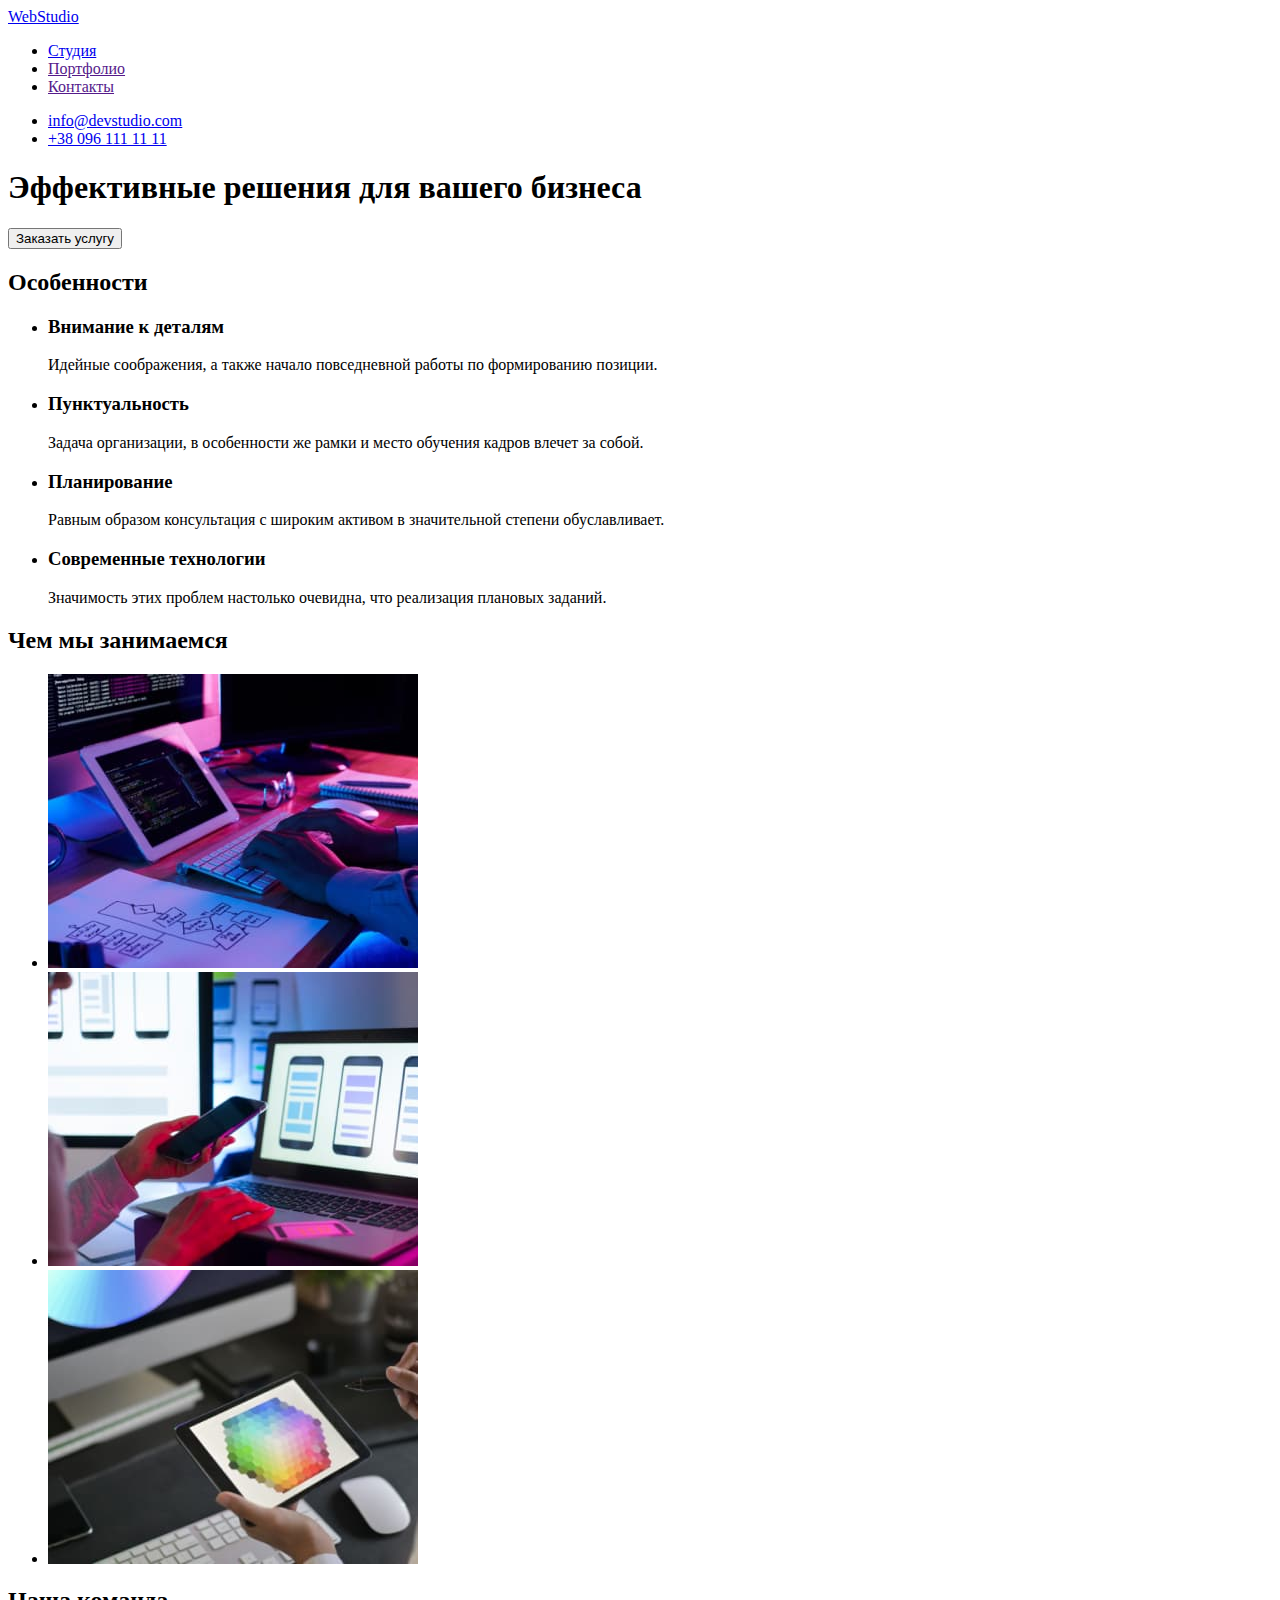
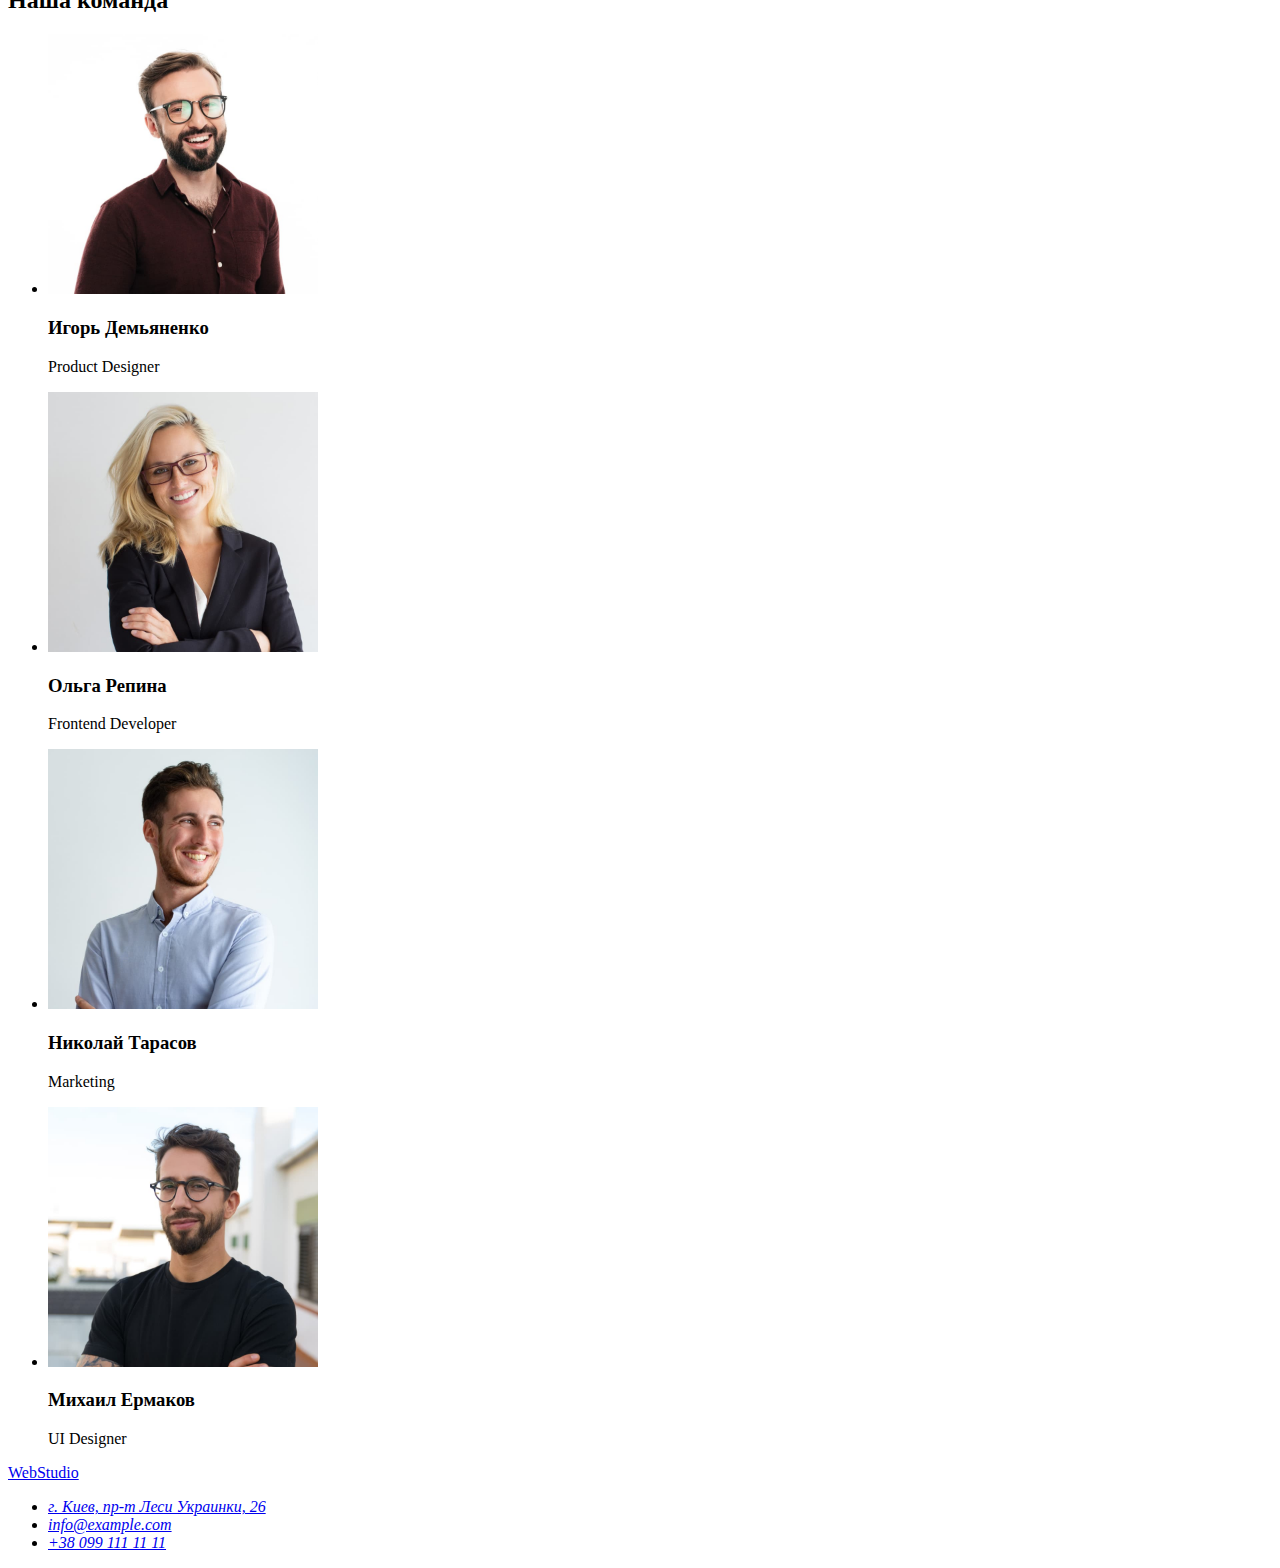
==== index.html @ bd2b3328 "cloned hw-01" ====
<!DOCTYPE html>
<html lang="ru">
  <head>
    <meta charset="utf-8" />
    <meta name="viewport" content="width=device-width, initial-scale=1.0" />
    <title>Студия</title>
  </head>

  <body>
    <!-- Верхняя линия -->
    <header>
      <nav>
        <a href="/index.html">WebStudio</a>

        <ul>
          <li><a href="/index.html">Студия</a></li>
          <li><a href="">Портфолио</a></li>
          <li><a href="">Контакты</a></li>
        </ul>
      </nav>

      <ul>
        <li><a href="mailto:info@devstudio.com">info@devstudio.com</a></li>
        <li><a href="tel:+380961111111">+38 096 111 11 11</a></li>
      </ul>
    </header>

    <main>
      <!-- Шапка -->
      <section>
        <h1>Эффективные решения для вашего бизнеса</h1>
        <button type="button">Заказать услугу</button>
      </section>

      <!-- Особенности -->
      <section>
        <h2>Особенности</h2>
        <!-- потім заховати заголовок за допомогою CSS -->
        <ul>
          <li>
            <h3>Внимание к деталям</h3>
            <p>Идейные соображения, а также начало повседневной работы по формированию позиции.</p>
          </li>
          <li>
            <h3>Пунктуальность</h3>
            <p>
              Задача организации, в особенности же рамки и место обучения кадров влечет за собой.
            </p>
          </li>
          <li>
            <h3>Планирование</h3>
            <p>
              Равным образом консультация с широким активом в значительной степени обуславливает.
            </p>
          </li>
          <li>
            <h3>Современные технологии</h3>
            <p>Значимость этих проблем настолько очевидна, что реализация плановых заданий.</p>
          </li>
        </ul>
      </section>

      <!-- Чем мы занимаемся -->
      <section>
        <h2>Чем мы занимаемся</h2>
        <ul>
          <li>
            <img
              src="./images/image1.jpg"
              alt="Программист работает за письменным столом в офисе"
              width="370"
              height="294"
            />
          </li>
          <li>
            <img
              src="./images/image2.jpg"
              alt="Дизайнер разрабатывает разметку страницы мобильного приложения"
              width="370"
              height="294"
            />
          </li>
          <li>
            <img
              src="./images/image3.jpg"
              alt="Веб-дизайнер использует графический планшет для выбора цвета"
              width="370"
              height="294"
            />
          </li>
        </ul>
      </section>

      <!-- Наша команда -->
      <section>
        <h2>Наша команда</h2>
        <ul>
          <li>
            <img
              src="./images/person1.jpg"
              alt="Портретный снимок Игоря Демьяненко"
              width="270"
              height="260"
            />
            <h3>Игорь Демьяненко</h3>
            <p lang="en">Product Designer</p>
          </li>
          <li>
            <img
              src="./images/person2.jpg"
              alt="Портретный снимок Ольги Репиной"
              width="270"
              height="260"
            />
            <h3>Ольга Репина</h3>
            <p lang="en">Frontend Developer</p>
          </li>
          <li>
            <img
              src="./images/person3.jpg"
              alt="Портретный снимок Николая Тарасова"
              width="270"
              height="260"
            />
            <h3>Николай Тарасов</h3>
            <p lang="en">Marketing</p>
          </li>
          <li>
            <img
              src="./images/person4.jpg"
              alt="Портретный снимок Михаила Ермакова"
              width="270"
              height="260"
            />
            <h3>Михаил Ермаков</h3>
            <p lang="en">UI Designer</p>
          </li>
        </ul>
      </section>
    </main>

    <!-- Подвал -->
    <footer>
      <a href="/index.html">WebStudio</a>

      <address>
        <ul>
          <li>
            <a
              href="https://goo.gl/maps/U4X4pfhqNdWfzUZQ7"
              target="_blank"
              rel="noopener nofollow noreferrer"
              >г. Киев, пр-т Леси Украинки, 26</a
            >
          </li>
          <li>
            <a href="mailto:info@example.com">info@example.com</a>
          </li>
          <li>
            <a href="tel:+380991111111">+38 099 111 11 11</a>
          </li>
        </ul>
      </address>
    </footer>
  </body>
</html>
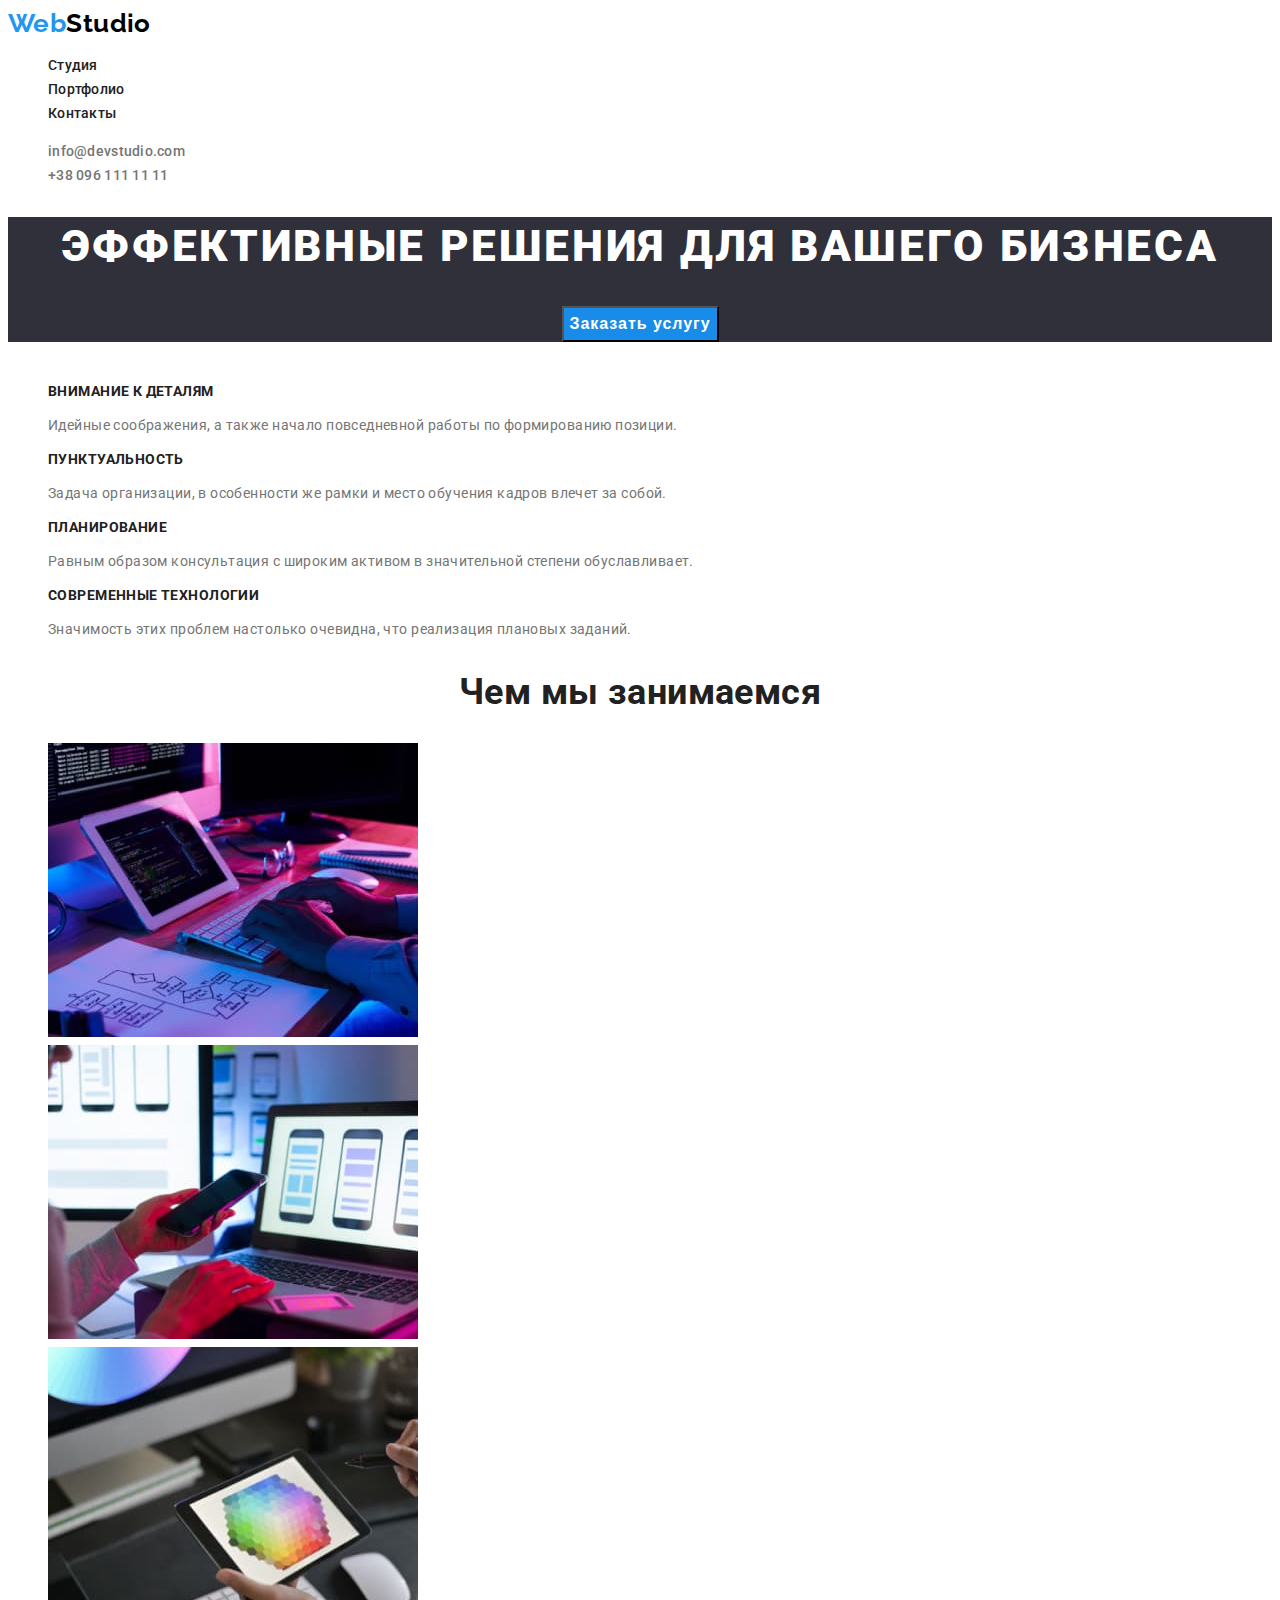
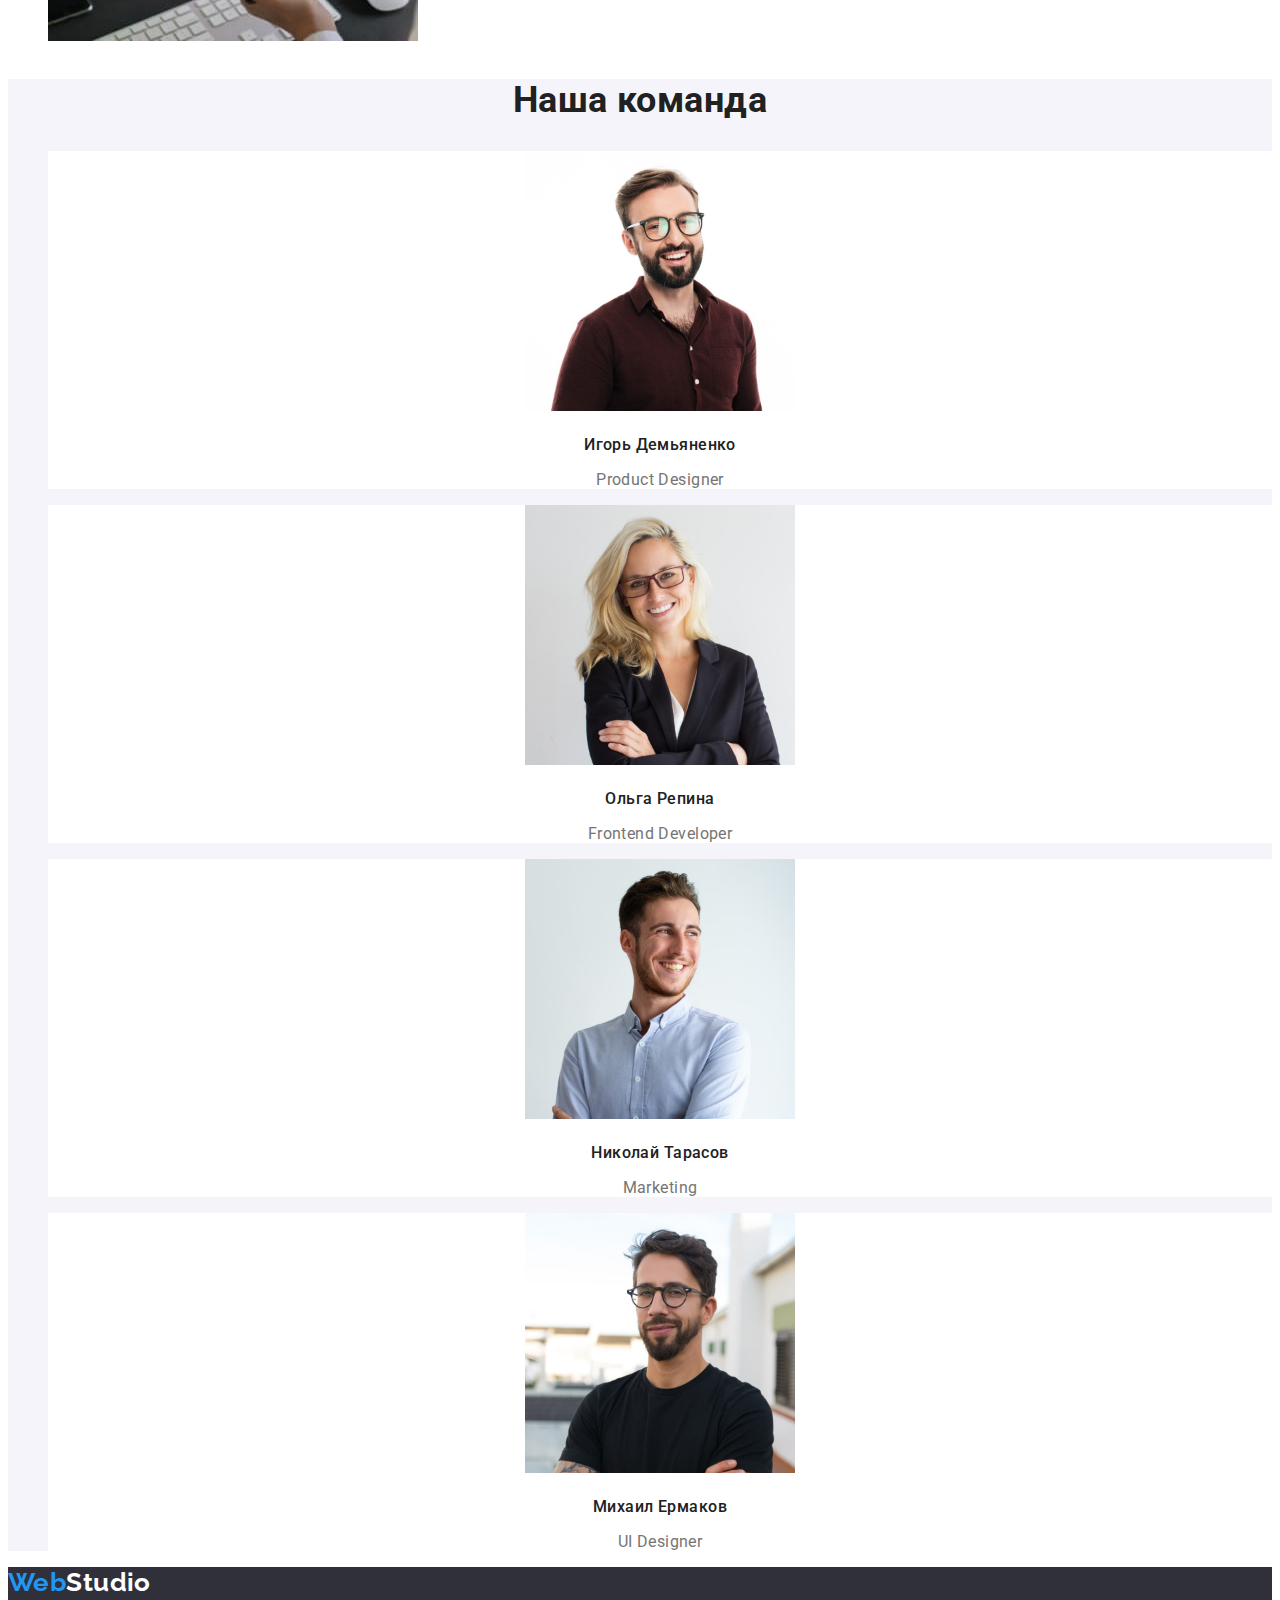
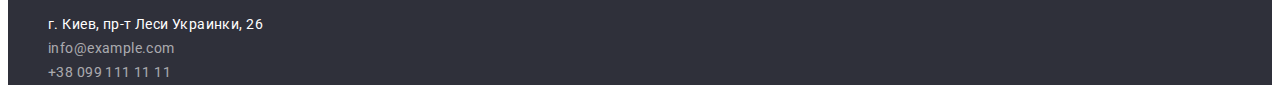
==== commit 56dc7db4: "finished page Студия" ====
--- a/index.html
+++ b/index.html
@@ -4,57 +4,65 @@
     <meta charset="utf-8" />
     <meta name="viewport" content="width=device-width, initial-scale=1.0" />
     <title>Студия</title>
+    <link rel="preconnect" href="https://fonts.googleapis.com" />
+    <link rel="preconnect" href="https://fonts.gstatic.com" crossorigin />
+    <link
+      href="https://fonts.googleapis.com/css2?family=Raleway:wght@700&family=Roboto:wght@400;500;700;900&display=swap"
+      rel="stylesheet"
+    />
+    <link rel="stylesheet" href="./css/styles.css" />
   </head>
 
   <body>
     <!-- Верхняя линия -->
-    <header>
-      <nav>
-        <a href="/index.html">WebStudio</a>
+    <header class="header">
+      <nav class="nav">
+        <a class="link logo" href="/index.html">Web<span class="header-logo">Studio</span></a>
 
-        <ul>
-          <li><a href="/index.html">Студия</a></li>
-          <li><a href="">Портфолио</a></li>
-          <li><a href="">Контакты</a></li>
+        <ul class="list">
+          <li><a class="link nav-link" href="/index.html">Студия</a></li>
+          <li><a class="link nav-link" href="">Портфолио</a></li>
+          <li><a class="link nav-link" href="">Контакты</a></li>
         </ul>
       </nav>
 
-      <ul>
-        <li><a href="mailto:info@devstudio.com">info@devstudio.com</a></li>
-        <li><a href="tel:+380961111111">+38 096 111 11 11</a></li>
+      <ul class="list">
+        <li>
+          <a class="link header-contact" href="mailto:info@devstudio.com">info@devstudio.com</a>
+        </li>
+        <li><a class="link header-contact" href="tel:+380961111111">+38 096 111 11 11</a></li>
       </ul>
     </header>
 
     <main>
       <!-- Шапка -->
-      <section>
-        <h1>Эффективные решения для вашего бизнеса</h1>
-        <button type="button">Заказать услугу</button>
+      <section class="hero">
+        <h1 class="hero-title">Эффективные решения для вашего бизнеса</h1>
+        <button class="hero-button" type="button">Заказать услугу</button>
       </section>
 
       <!-- Особенности -->
-      <section>
-        <h2>Особенности</h2>
-        <!-- потім заховати заголовок за допомогою CSS -->
-        <ul>
+      <section class="peculiarities">
+        <h2 class="section-title hidden-section-title">Особенности</h2>
+        <ul class="list">
           <li>
-            <h3>Внимание к деталям</h3>
+            <h3 class="peculiar-subtitle">Внимание к деталям</h3>
             <p>Идейные соображения, а также начало повседневной работы по формированию позиции.</p>
           </li>
           <li>
-            <h3>Пунктуальность</h3>
+            <h3 class="peculiar-subtitle">Пунктуальность</h3>
             <p>
               Задача организации, в особенности же рамки и место обучения кадров влечет за собой.
             </p>
           </li>
           <li>
-            <h3>Планирование</h3>
+            <h3 class="peculiar-subtitle">Планирование</h3>
             <p>
               Равным образом консультация с широким активом в значительной степени обуславливает.
             </p>
           </li>
           <li>
-            <h3>Современные технологии</h3>
+            <h3 class="peculiar-subtitle">Современные технологии</h3>
             <p>Значимость этих проблем настолько очевидна, что реализация плановых заданий.</p>
           </li>
         </ul>
@@ -62,8 +70,8 @@
 
       <!-- Чем мы занимаемся -->
       <section>
-        <h2>Чем мы занимаемся</h2>
-        <ul>
+        <h2 class="section-title">Чем мы занимаемся</h2>
+        <ul class="list">
           <li>
             <img
               src="./images/image1.jpg"
@@ -92,61 +100,62 @@
       </section>
 
       <!-- Наша команда -->
-      <section>
-        <h2>Наша команда</h2>
-        <ul>
-          <li>
+      <section class="team">
+        <h2 class="section-title">Наша команда</h2>
+        <ul class="list">
+          <li class="team-member-card">
             <img
               src="./images/person1.jpg"
               alt="Портретный снимок Игоря Демьяненко"
               width="270"
               height="260"
             />
-            <h3>Игорь Демьяненко</h3>
-            <p lang="en">Product Designer</p>
+            <h3 class="team-member-subtitle">Игорь Демьяненко</h3>
+            <p class="team-member-job" lang="en">Product Designer</p>
           </li>
-          <li>
+          <li class="team-member-card">
             <img
               src="./images/person2.jpg"
               alt="Портретный снимок Ольги Репиной"
               width="270"
               height="260"
             />
-            <h3>Ольга Репина</h3>
-            <p lang="en">Frontend Developer</p>
+            <h3 class="team-member-subtitle">Ольга Репина</h3>
+            <p class="team-member-job" lang="en">Frontend Developer</p>
           </li>
-          <li>
+          <li class="team-member-card">
             <img
               src="./images/person3.jpg"
               alt="Портретный снимок Николая Тарасова"
               width="270"
               height="260"
             />
-            <h3>Николай Тарасов</h3>
-            <p lang="en">Marketing</p>
+            <h3 class="team-member-subtitle">Николай Тарасов</h3>
+            <p class="team-member-job" lang="en">Marketing</p>
           </li>
-          <li>
+          <li class="team-member-card">
             <img
               src="./images/person4.jpg"
               alt="Портретный снимок Михаила Ермакова"
               width="270"
               height="260"
             />
-            <h3>Михаил Ермаков</h3>
-            <p lang="en">UI Designer</p>
+            <h3 class="team-member-subtitle">Михаил Ермаков</h3>
+            <p class="team-member-job" lang="en">UI Designer</p>
           </li>
         </ul>
       </section>
     </main>
 
     <!-- Подвал -->
-    <footer>
-      <a href="/index.html">WebStudio</a>
+    <footer class="footer">
+      <a class="link logo" href="/index.html">Web<span class="footer-logo">Studio</span></a>
 
-      <address>
-        <ul>
+      <address class="address">
+        <ul class="list">
           <li>
             <a
+              class="link map-address"
               href="https://goo.gl/maps/U4X4pfhqNdWfzUZQ7"
               target="_blank"
               rel="noopener nofollow noreferrer"
@@ -154,10 +163,10 @@
             >
           </li>
           <li>
-            <a href="mailto:info@example.com">info@example.com</a>
+            <a class="link footer-contact" href="mailto:info@example.com">info@example.com</a>
           </li>
           <li>
-            <a href="tel:+380991111111">+38 099 111 11 11</a>
+            <a class="link footer-contact" href="tel:+380991111111">+38 099 111 11 11</a>
           </li>
         </ul>
       </address>
--- a/css/styles.css
+++ b/css/styles.css
@@ -0,0 +1,159 @@
+:root {
+  /* === colors === */
+  --background-color-main: #fff;
+  --background-color-dark: #2f303a;
+  --background-color-light: #f5f4fa;
+  --color-font-main: #757575;
+  --color-font-dark: #212121;
+  --color-font-light: #fff;
+  --color-font-logo: #000;
+  --color-accent: #2196f3;
+  --color-hero-button: #188ce8;
+  --color-footer-contacts: rgba(255, 255, 255, 0.6);
+}
+
+body {
+  font-family: 'Roboto', sans-serif;
+  font-weight: 400;
+  font-size: 14px;
+  line-height: 1.71;
+  letter-spacing: 0.03em;
+  color: var(--color-font-main);
+  background-color: var(--background-color-main);
+}
+
+/* === components === */
+.link {
+  text-decoration: none;
+  color: inherit;
+}
+
+.link:active,
+.link:hover,
+.link:focus {
+  color: var(--color-accent);
+}
+
+.list {
+  list-style: none;
+}
+
+.logo {
+  font-family: 'Raleway', sans-serif;
+  font-weight: 700;
+  font-size: 26px;
+  line-height: 1.19;
+  color: var(--color-accent);
+}
+
+.section-title {
+  font-weight: 700;
+  font-size: 36px;
+  line-height: 1.17;
+  text-align: center;
+  color: var(--color-font-dark);
+}
+
+/* === Верхняя линия === */
+.header-logo {
+  color: var(--color-font-logo);
+}
+
+.nav-link {
+  font-weight: 500;
+  line-height: 1.14;
+  letter-spacing: 0.02em;
+  color: var(--color-font-dark);
+}
+
+.header-contact {
+  font-weight: 500;
+  line-height: 1.14;
+  letter-spacing: 0.02em;
+}
+
+/* === Шапка === */
+.hero {
+  background-color: var(--background-color-dark);
+  align-items: center;
+  text-align: center;
+}
+
+.hero-title {
+  font-weight: 900;
+  font-size: 44px;
+  line-height: 1.36;
+  letter-spacing: 0.06em;
+  text-transform: uppercase;
+  color: var(--color-font-light);
+}
+
+.hero-button {
+  font-weight: 700;
+  font-size: 16px;
+  line-height: 1.88;
+  letter-spacing: 0.06em;
+  color: var(--color-font-light);
+  background-color: var(--color-hero-button);
+  cursor: pointer;
+}
+
+/* === Особенности === */
+.hidden-section-title {
+  font-weight: 400;
+  font-size: 14px;
+  line-height: 1.14;
+  letter-spacing: 0.02em;
+  color: var(--color-font-light);
+}
+
+.peculiar-subtitle {
+  font-weight: 700;
+  font-size: 14px;
+  line-height: 1.14;
+  text-transform: uppercase;
+  color: var(--color-font-dark);
+}
+
+/* === Наша команда === */
+.team {
+  background-color: var(--background-color-light);
+}
+
+.team-member-card {
+  background-color: var(--background-color-main);
+  text-align: center;
+}
+
+.team-member-subtitle {
+  font-weight: 500;
+  font-size: 16px;
+  line-height: 1.19;
+  color: var(--color-font-dark);
+}
+
+.team-member-job {
+  font-size: 16px;
+  line-height: 1.19;
+}
+
+/* === Подвал === */
+.footer {
+  background-color: var(--background-color-dark);
+}
+
+.footer-logo {
+  color: var(--color-font-light);
+}
+
+.address {
+  font-style: normal;
+}
+
+.map-address {
+  color: var(--color-font-light);
+}
+
+.footer-contact {
+  color: var(--color-footer-contacts);
+}
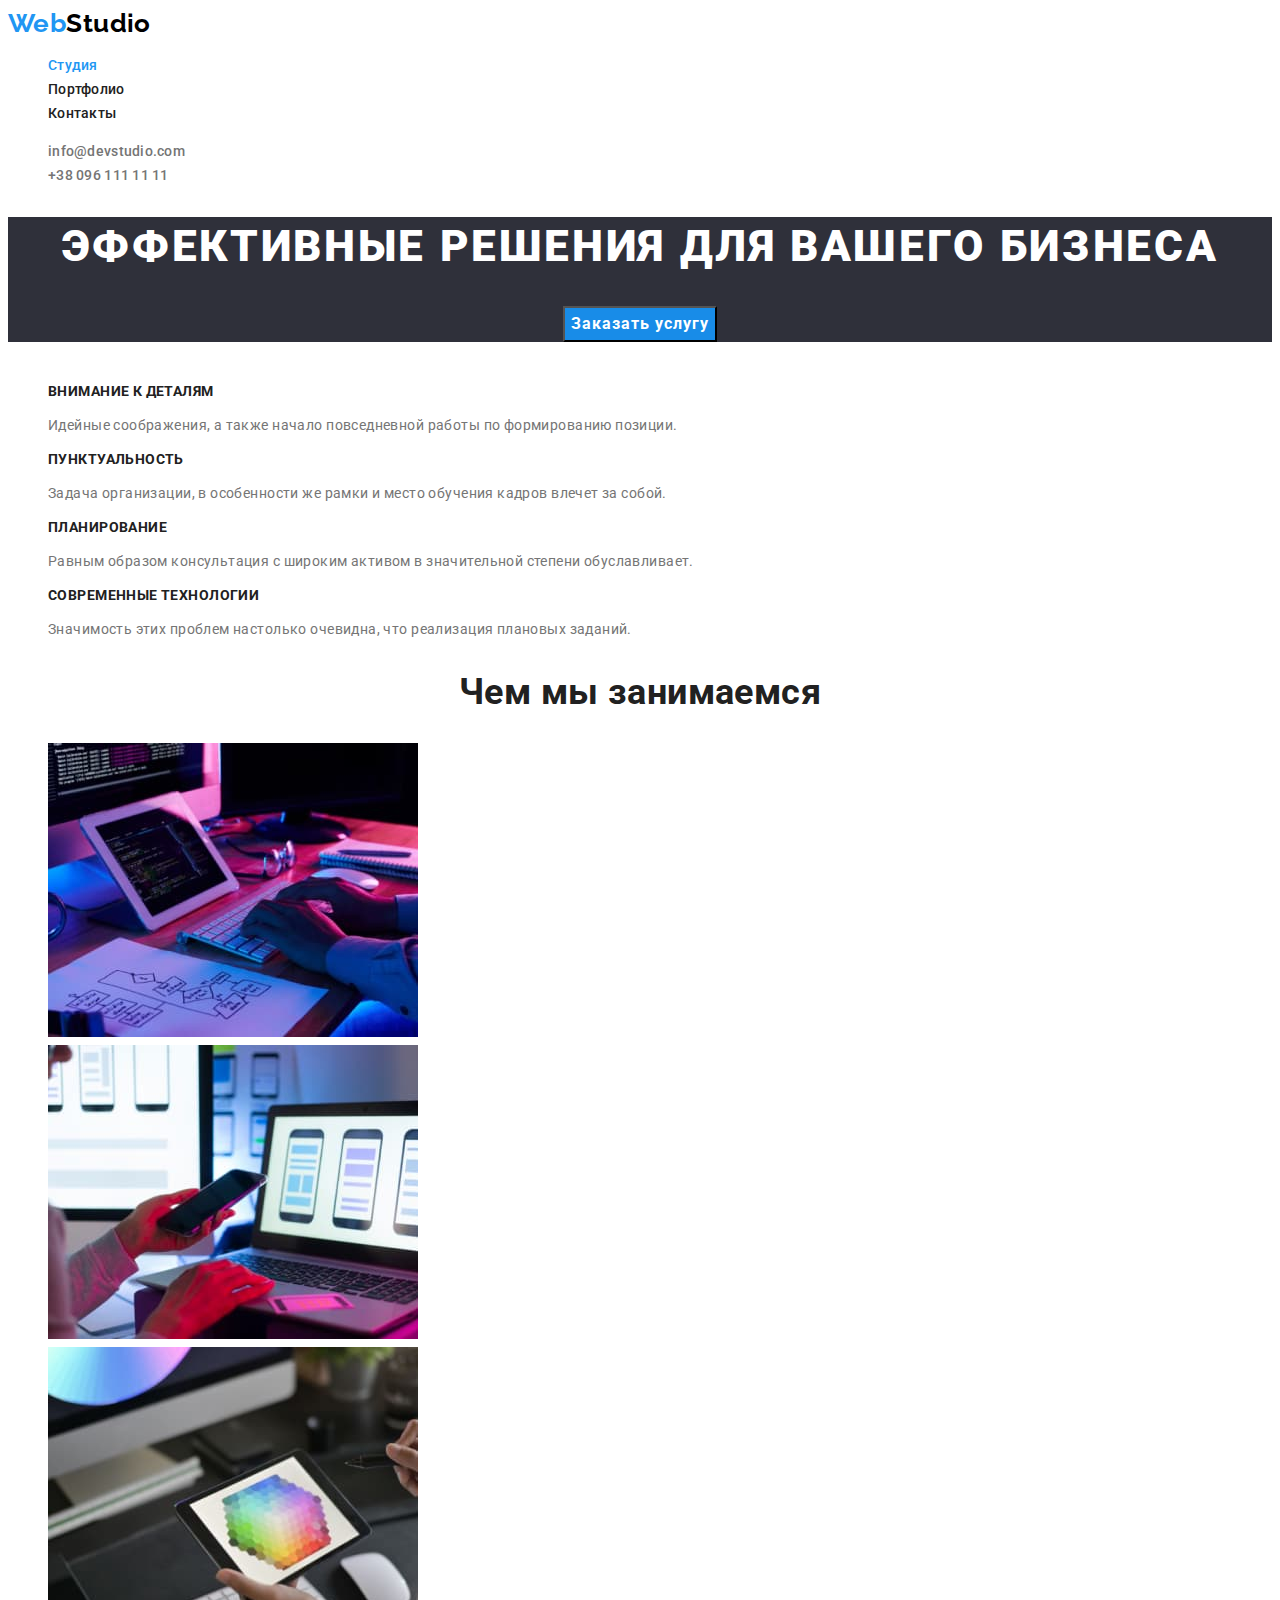
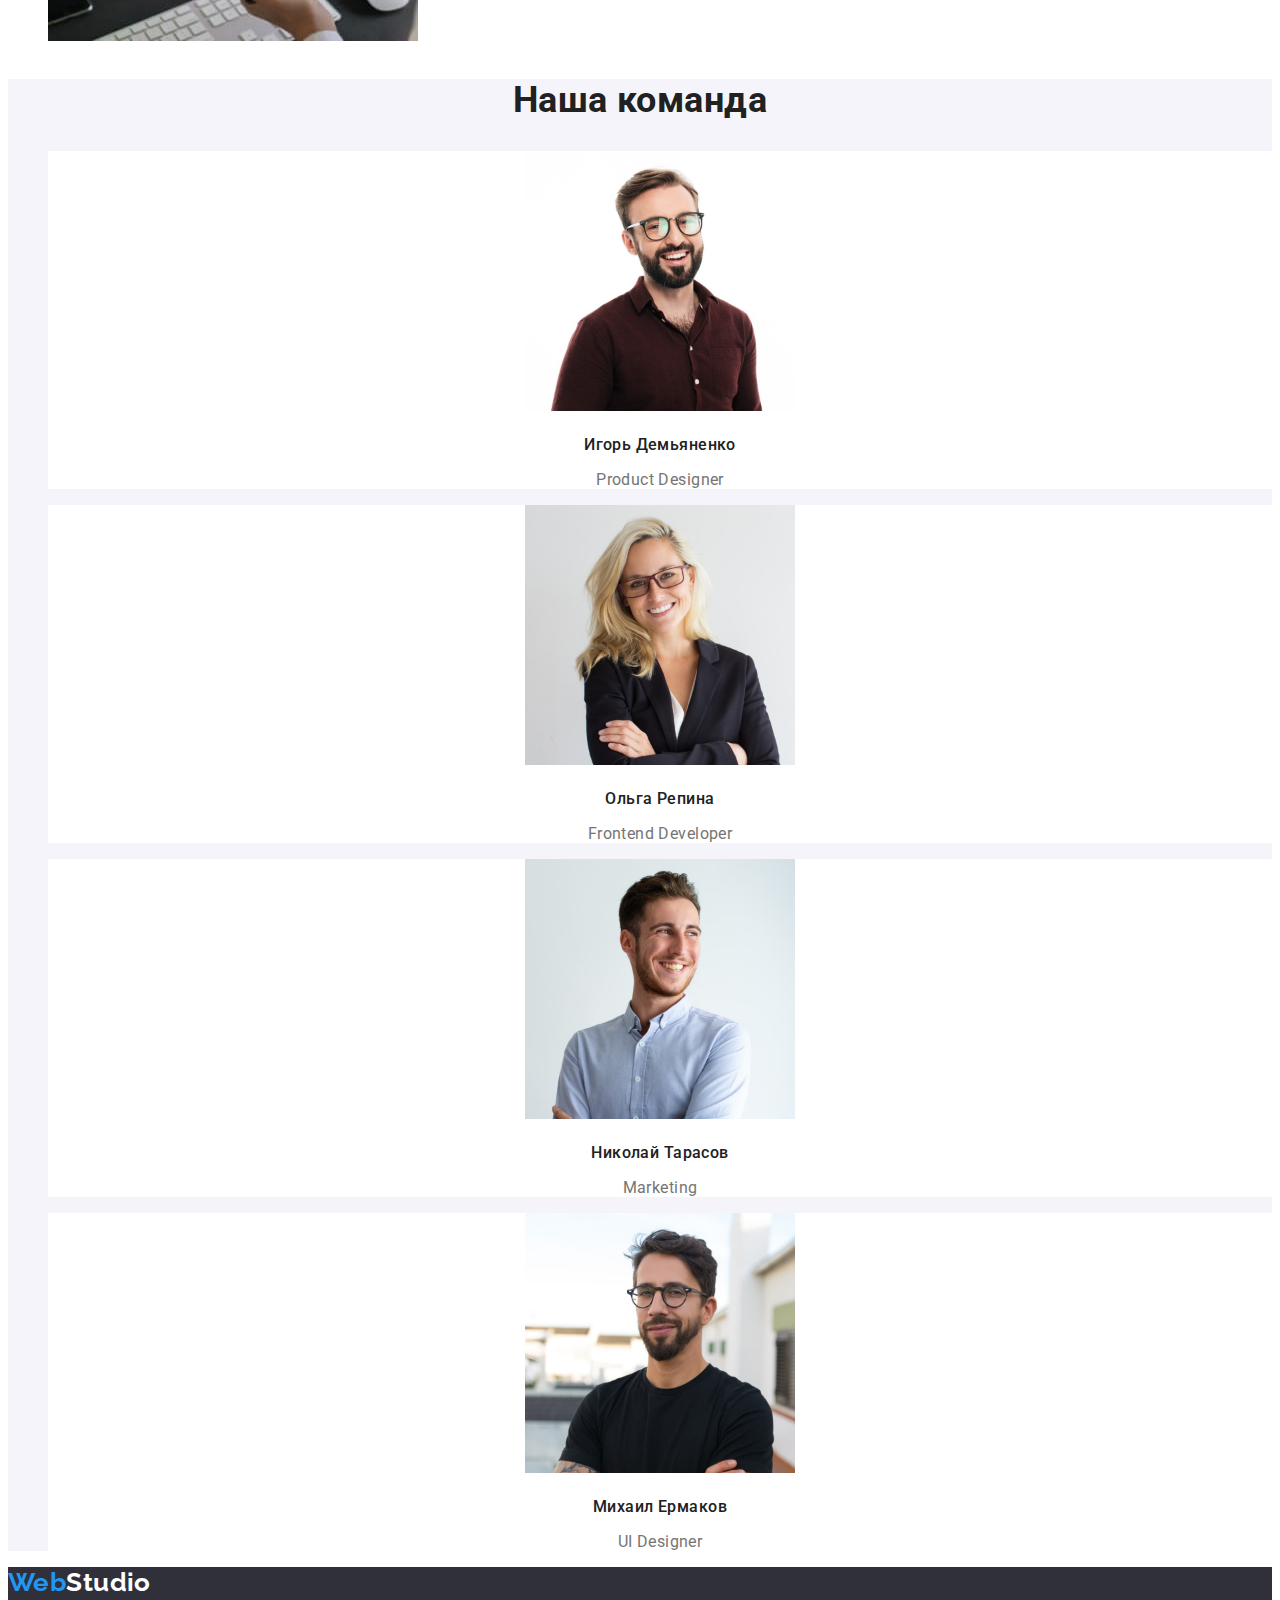
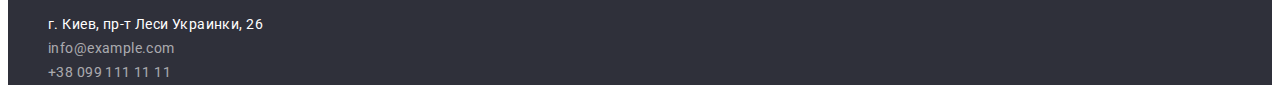
==== commit 88f38feb: "finished page Портфолио" ====
--- a/index.html
+++ b/index.html
@@ -20,8 +20,8 @@
         <a class="link logo" href="/index.html">Web<span class="header-logo">Studio</span></a>
 
         <ul class="list">
-          <li><a class="link nav-link" href="/index.html">Студия</a></li>
-          <li><a class="link nav-link" href="">Портфолио</a></li>
+          <li><a class="link nav-link current" href="/index.html">Студия</a></li>
+          <li><a class="link nav-link" href="/portfolio.html">Портфолио</a></li>
           <li><a class="link nav-link" href="">Контакты</a></li>
         </ul>
       </nav>
--- a/css/styles.css
+++ b/css/styles.css
@@ -66,6 +66,10 @@
   color: var(--color-font-dark);
 }
 
+.nav-link.current {
+  color: var(--color-accent);
+}
+
 .header-contact {
   font-weight: 500;
   line-height: 1.14;
@@ -89,6 +93,7 @@
 }
 
 .hero-button {
+  font-family: inherit;
   font-weight: 700;
   font-size: 16px;
   line-height: 1.88;
@@ -157,3 +162,35 @@
 .footer-contact {
   color: var(--color-footer-contacts);
 }
+
+/* ===== Портфолио ===== */
+.portfolio-button {
+  font-family: inherit;
+  font-weight: 500;
+  font-size: 16px;
+  line-height: 1.63;
+  letter-spacing: 0.03em;
+  color: var(--color-font-dark);
+  background-color: var(--background-color-light);
+  cursor: pointer;
+}
+
+.portfolio-button:active,
+.portfolio-button:hover,
+.portfolio-button:focus {
+  color: var(--color-font-light);
+  background-color: var(--color-accent);
+}
+
+.portfolio-subtitle {
+  font-weight: 700;
+  font-size: 18px;
+  line-height: 2;
+  letter-spacing: 0.06em;
+  color: var(--color-font-dark);
+}
+
+.portfolio-description {
+  font-size: 16px;
+  line-height: 30px;
+}
